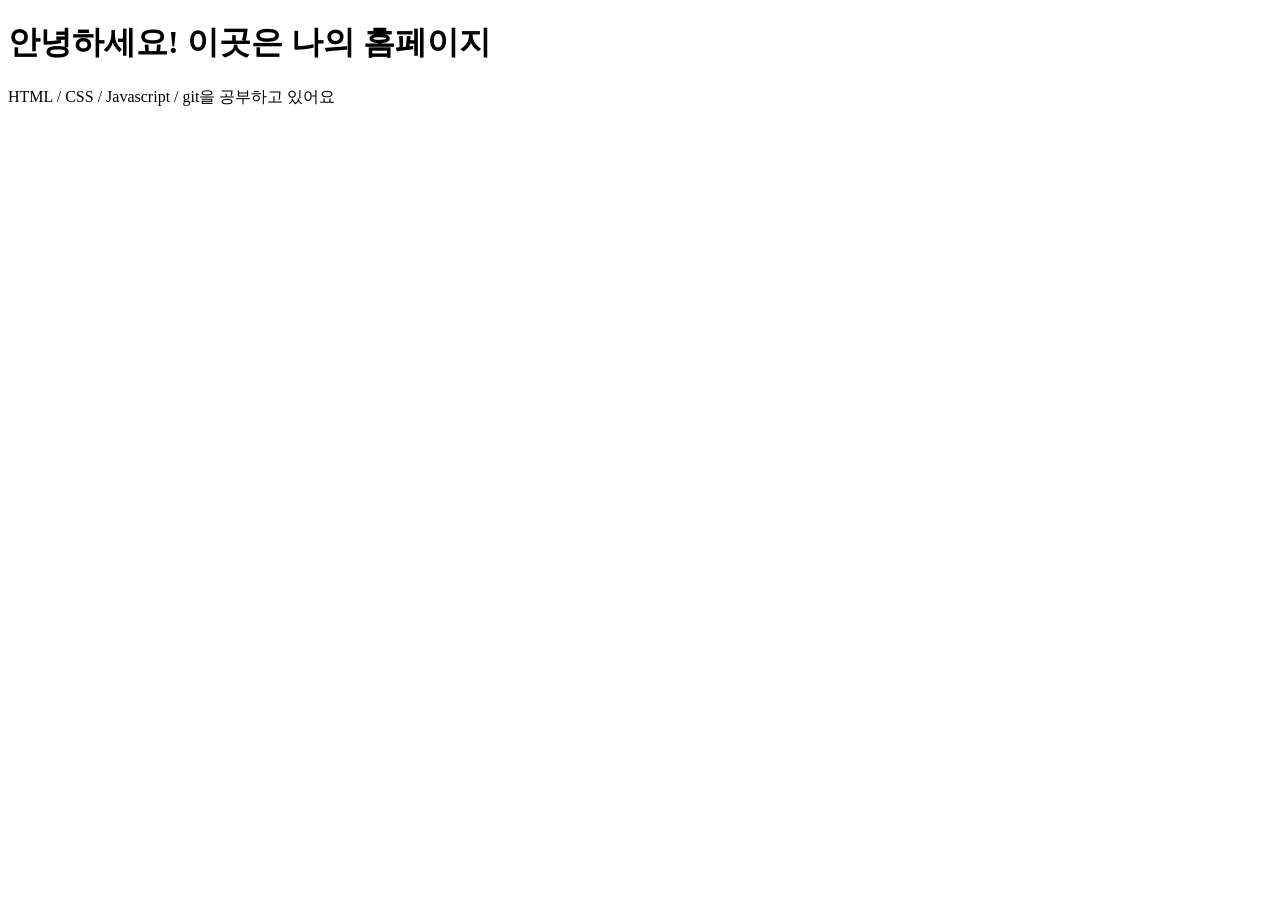
==== index.html @ b6ecdb38 "feat(index) : 메인화면 내용 추가" ====
<!doctype html>
<html lang="en">
  <head>
    <meta charset="UTF-8" />
    <meta name="viewport" content="width=device-width, initial-scale=1.0" />
    <title>나의 홈페이지</title>
  </head>
  <body>
    <h1>안녕하세요! 이곳은 나의 홈페이지</h1>
    <p>HTML / CSS / Javascript / git을 공부하고 있어요</p>
  </body>
</html>
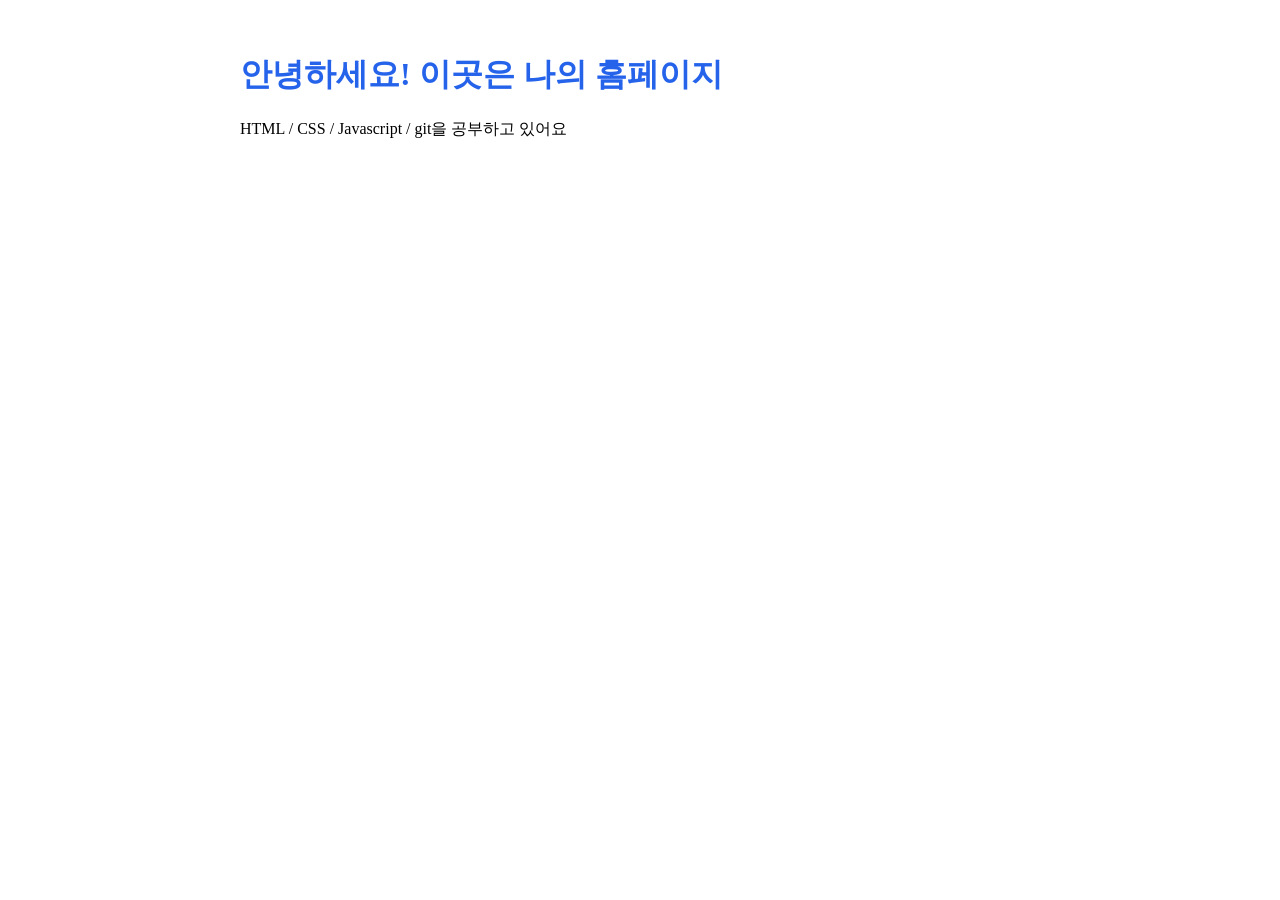
==== commit e00b58c3: "chore : 임시파일추가" ====
--- a/index.html
+++ b/index.html
@@ -4,9 +4,11 @@
     <meta charset="UTF-8" />
     <meta name="viewport" content="width=device-width, initial-scale=1.0" />
     <title>나의 홈페이지</title>
+    <link href="css/style.css" rel="stylesheet"/>
   </head>
   <body>
     <h1>안녕하세요! 이곳은 나의 홈페이지</h1>
     <p>HTML / CSS / Javascript / git을 공부하고 있어요</p>
+    <script src="js/main.js"></script>
   </body>
 </html>
--- a/css/style.css
+++ b/css/style.css
@@ -0,0 +1,9 @@
+body{
+    font-family:"맑은 고딕";
+    max-width: 800px;
+    margin: 0 auto;
+    padding: 2rem;
+}
+h1{
+    color: #2563eb;
+}
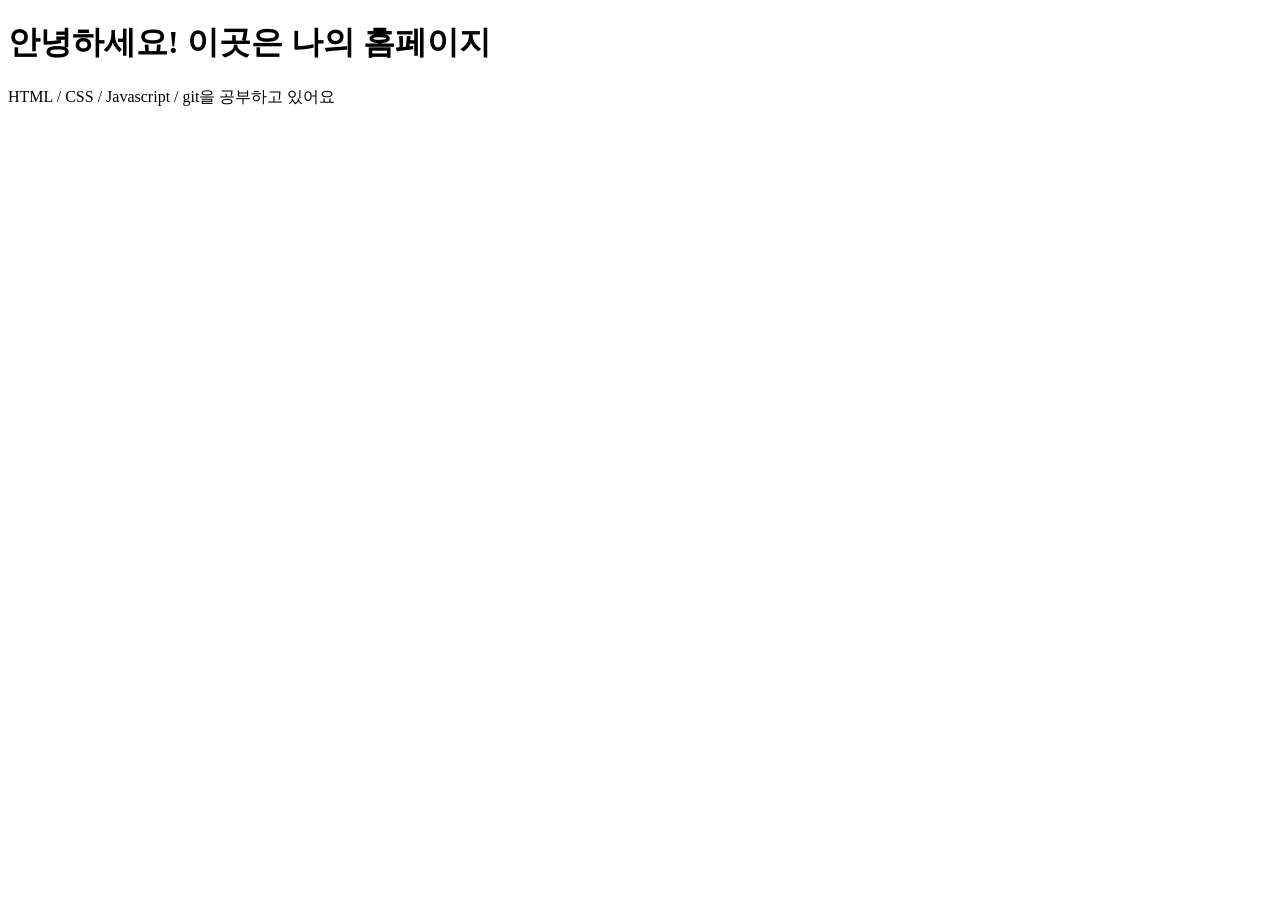
==== commit ecac2104: "feat(project) : 프로젝트 기본화면 추가" ====
--- a/index.html
+++ b/index.html
@@ -4,11 +4,11 @@
     <meta charset="UTF-8" />
     <meta name="viewport" content="width=device-width, initial-scale=1.0" />
     <title>나의 홈페이지</title>
-    <link href="css/style.css" rel="stylesheet"/>
   </head>
   <body>
     <h1>안녕하세요! 이곳은 나의 홈페이지</h1>
     <p>HTML / CSS / Javascript / git을 공부하고 있어요</p>
-    <script src="js/main.js"></script>
+
+    
   </body>
 </html>
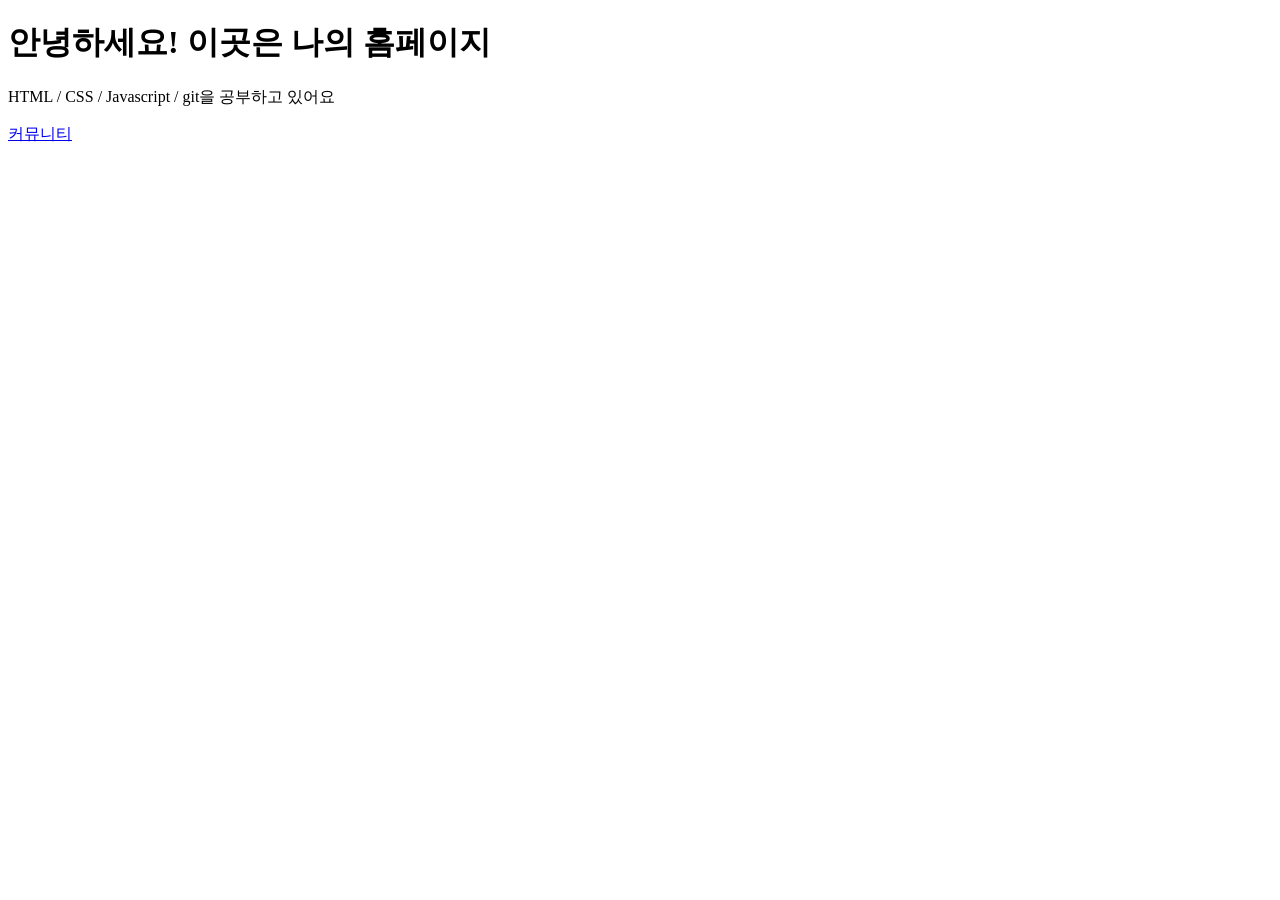
==== commit 801725a0: "커뮤니티출력화면추가, nav메뉴 추가" ====
--- a/index.html
+++ b/index.html
@@ -9,6 +9,9 @@
     <h1>안녕하세요! 이곳은 나의 홈페이지</h1>
     <p>HTML / CSS / Javascript / git을 공부하고 있어요</p>
 
+    <nav>
+      <a href="commuinty-page.html">커뮤니티</a>
+    </nav>
     
   </body>
 </html>
